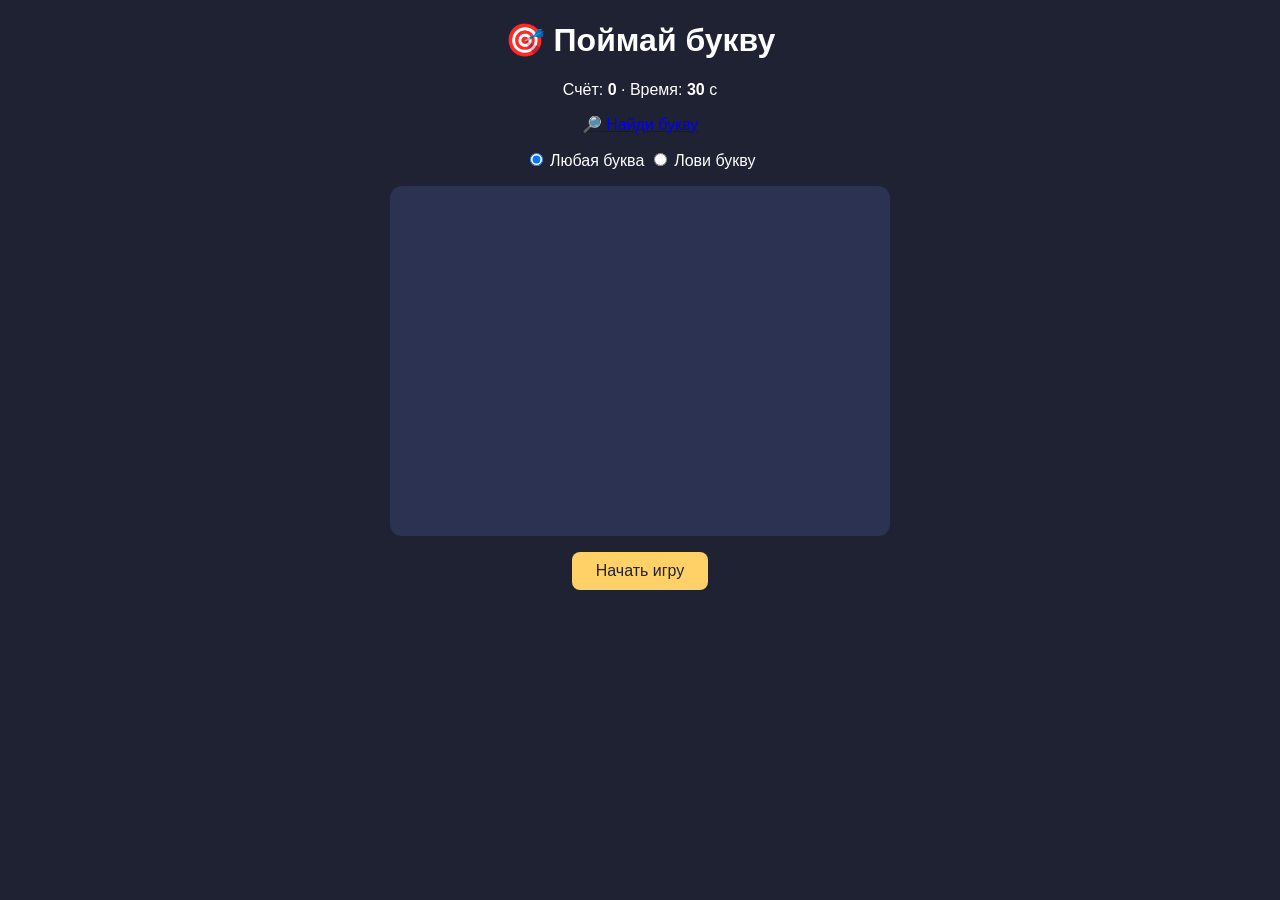
==== index.html @ 7ca98589 "Update index.html" ====
<!DOCTYPE html>
<html lang="ru">
<head>
  <meta charset="UTF-8">
  <meta name="viewport" content="width=device-width, initial-scale=1.0">
  <title>Поймай букву</title>
  <link rel="stylesheet" href="style.css">
</head>
<body>
  <h1>🎯 Поймай букву</h1>
  <p>Счёт: <b id="score">0</b> · Время: <b id="time">30</b> с</p>
  <a href="find-letter/">🔎 Найди букву</a>

  <p>
    <label><input type="radio" name="mode" value="free" checked> Любая буква</label>
    <label><input type="radio" name="mode" value="target"> Лови букву</label>
  </p>
  <p id="hint" style="display:none; font-size: 22px;"></p>

  <div id="field"><div id="target">А</div></div>
  <button id="start">Начать игру</button>
  <script src="script.js"></script>
</body>
</html>
---- style.css ----
body {
  font-family: sans-serif;
  text-align: center;
  background: #1e2233;
  color: #fff;
}

#field {
  position: relative;
  width: 100%;
  max-width: 500px;
  height: 350px;
  margin: 16px auto;
  background: #2b3252;
  border-radius: 12px;
  overflow: hidden;
}

#target {
  position: absolute;
  width: 70px;
  height: 70px;
  border-radius: 12px;          /* уже не круг, а плашка */
  background: #ffd166;
  color: #1e2233;
  font-size: 40px;
  font-weight: bold;
  display: flex;
  align-items: center;
  justify-content: center;
  cursor: pointer;
  display: none;
  transition: background .3s, transform .1s;
  user-select: none;
}
#target:active { transform: scale(.85); }

button {
  padding: 10px 24px;
  font-size: 16px;
  border: none;
  border-radius: 8px;
  background: #ffd166;
  color: #1e2233;
  cursor: pointer;
}
button:disabled { opacity: .5; cursor: default; }
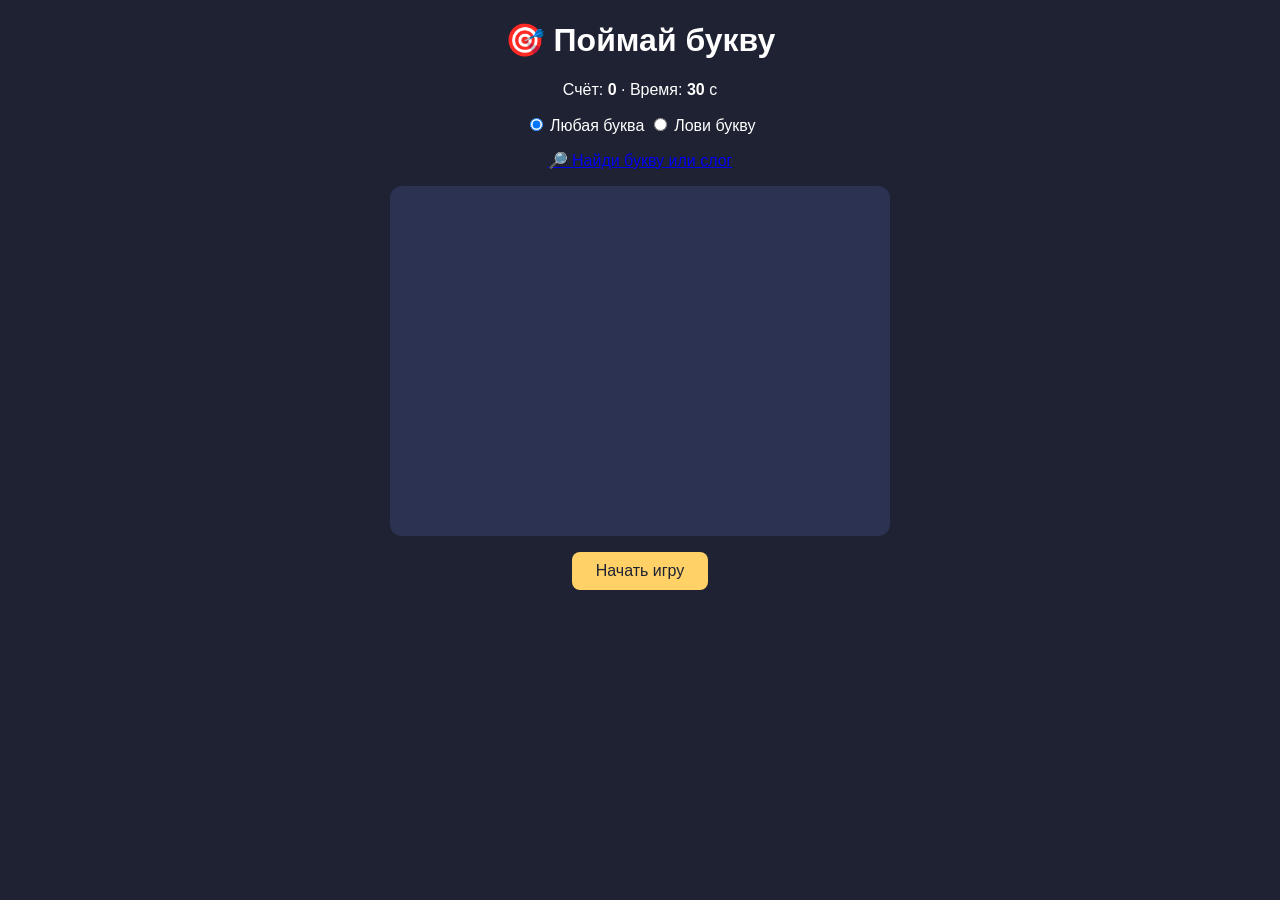
==== commit 479228dd: "Update index.html" ====
--- a/index.html
+++ b/index.html
@@ -9,13 +9,13 @@
 <body>
   <h1>🎯 Поймай букву</h1>
   <p>Счёт: <b id="score">0</b> · Время: <b id="time">30</b> с</p>
-  <a href="find-letter/">🔎 Найди букву</a>
 
   <p>
     <label><input type="radio" name="mode" value="free" checked> Любая буква</label>
     <label><input type="radio" name="mode" value="target"> Лови букву</label>
   </p>
   <p id="hint" style="display:none; font-size: 22px;"></p>
+  <a href="find-letter/">🔎 Найди букву или слог</a>
 
   <div id="field"><div id="target">А</div></div>
   <button id="start">Начать игру</button>
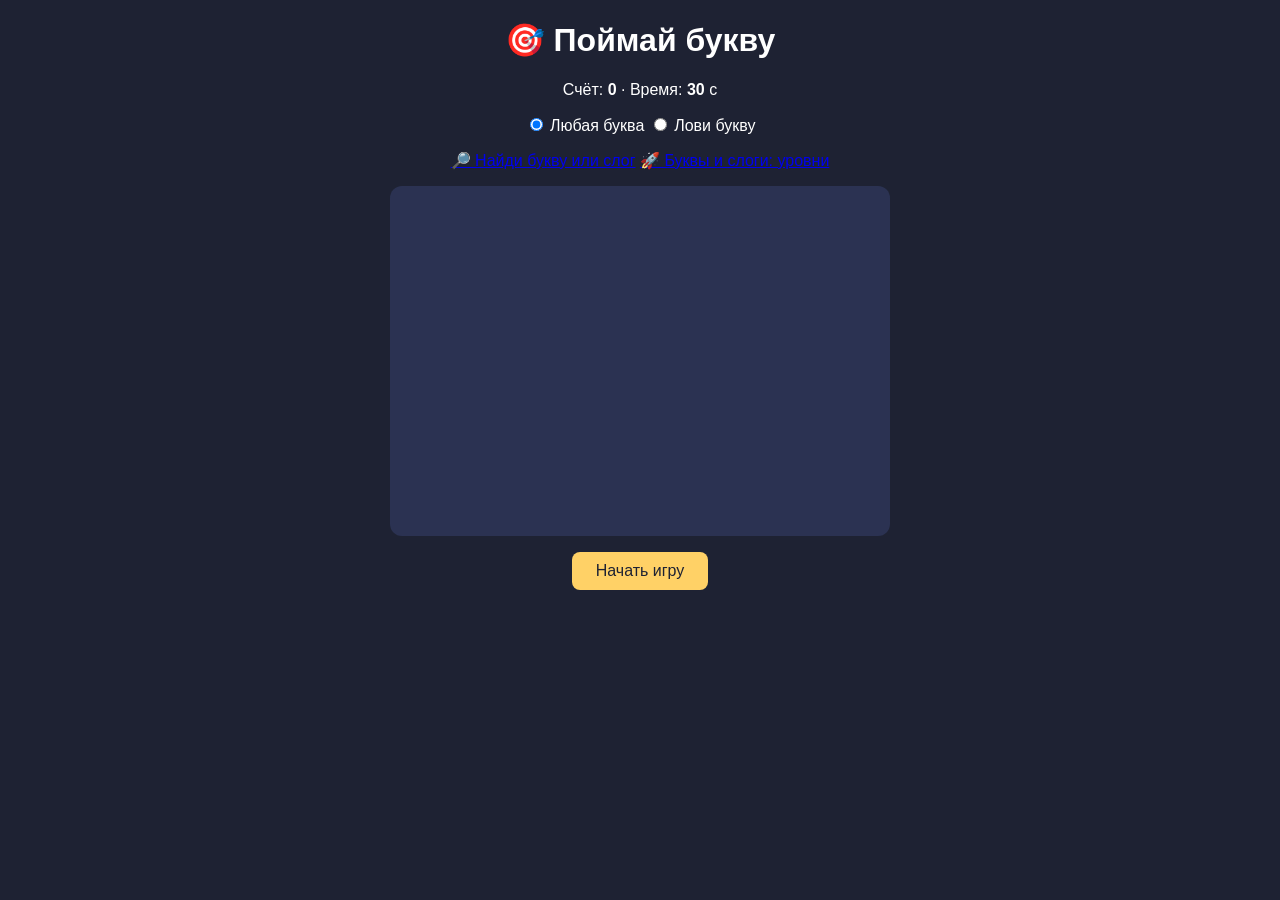
==== commit 083a18a4: "Update index.html" ====
--- a/index.html
+++ b/index.html
@@ -16,6 +16,7 @@
   </p>
   <p id="hint" style="display:none; font-size: 22px;"></p>
   <a href="find-letter/">🔎 Найди букву или слог</a>
+  <a href="letters-levels/">🚀 Буквы и слоги: уровни</a>
 
   <div id="field"><div id="target">А</div></div>
   <button id="start">Начать игру</button>
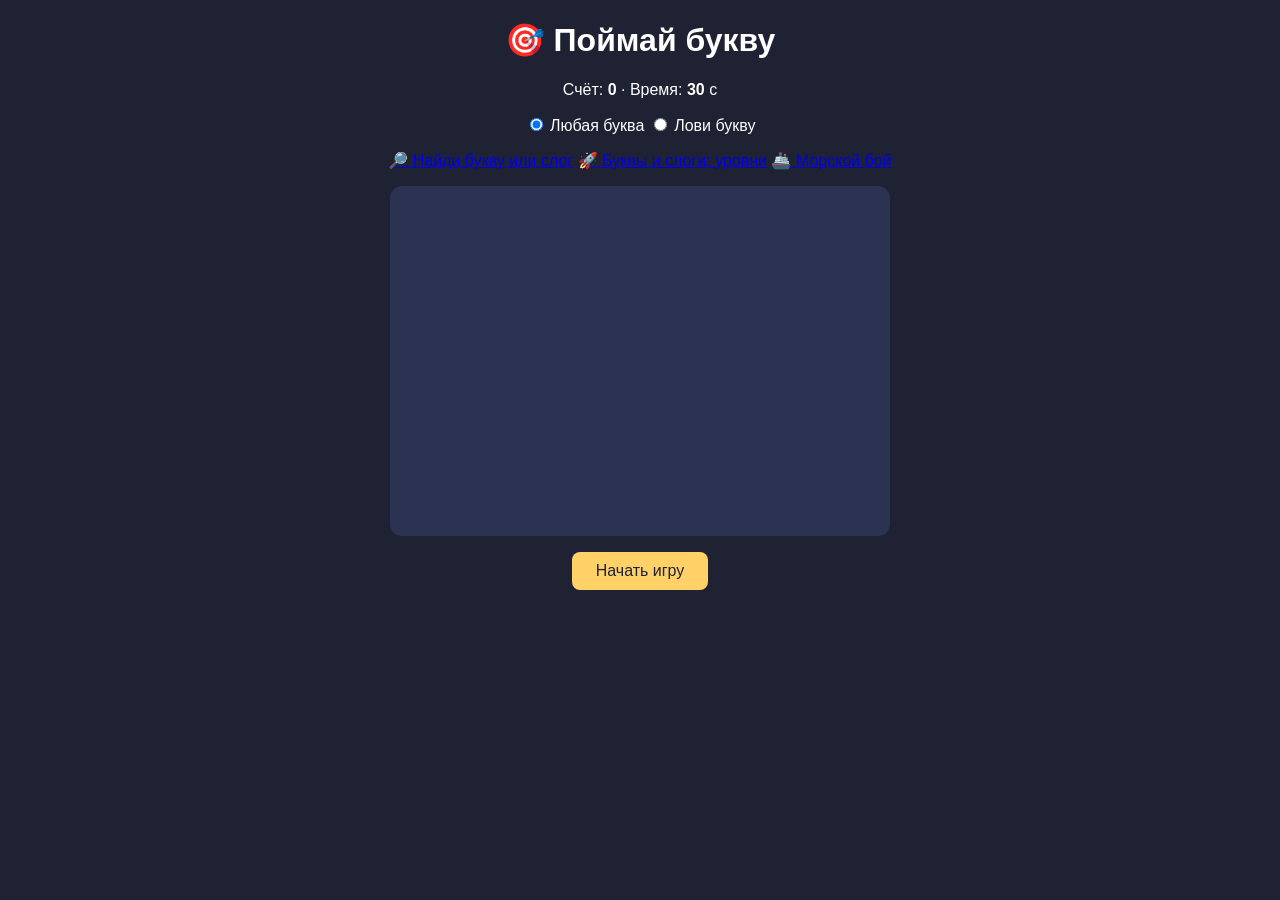
==== commit 75a7e97c: "Update index.html" ====
--- a/index.html
+++ b/index.html
@@ -17,6 +17,7 @@
   <p id="hint" style="display:none; font-size: 22px;"></p>
   <a href="find-letter/">🔎 Найди букву или слог</a>
   <a href="letters-levels/">🚀 Буквы и слоги: уровни</a>
+  <a href="sea-battle/">🚢 Морской бой</a>
 
   <div id="field"><div id="target">А</div></div>
   <button id="start">Начать игру</button>
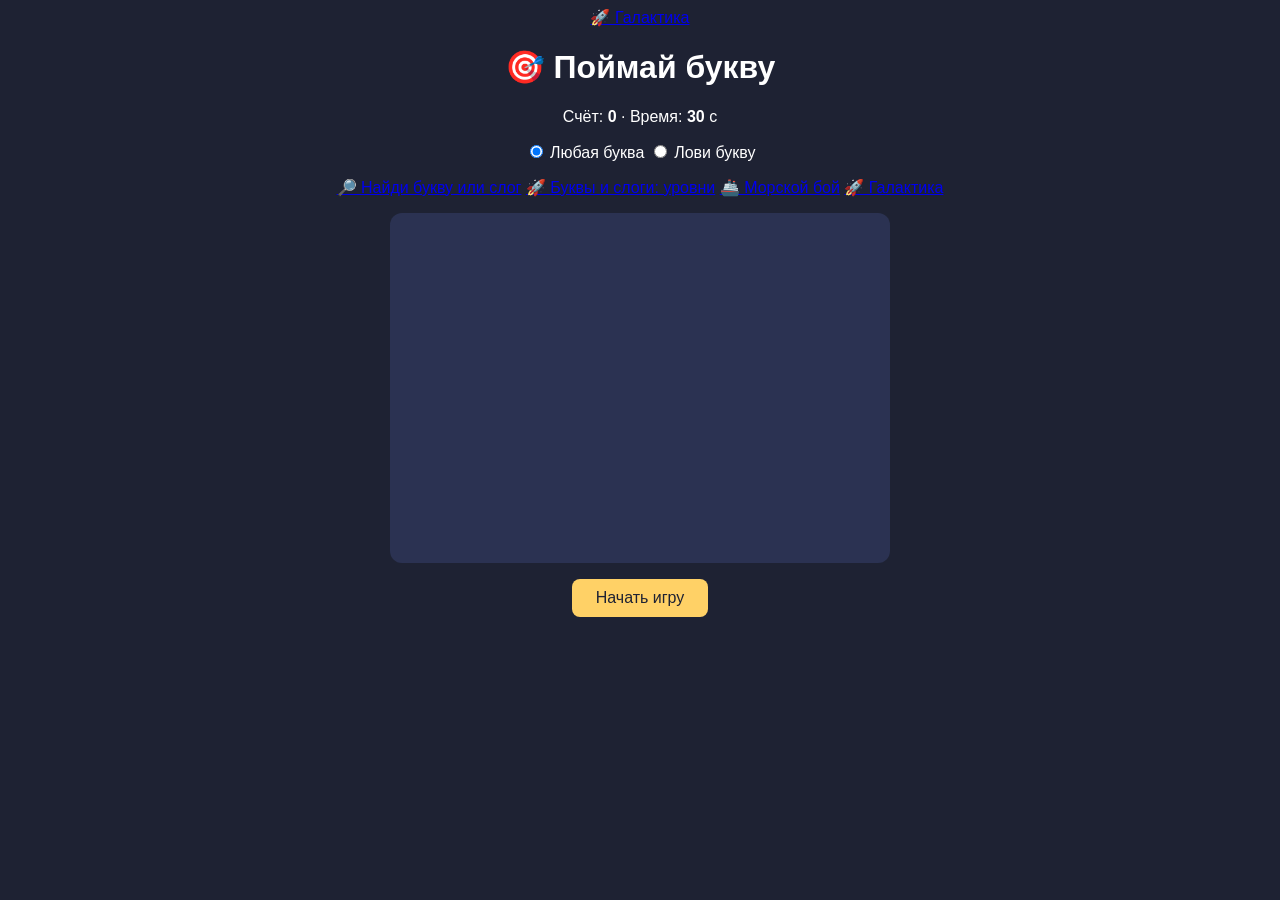
==== commit 5d67c7d0: "Update index.html" ====
--- a/index.html
+++ b/index.html
@@ -1,4 +1,4 @@
-<!DOCTYPE html>
+<a href="galaxian/">🚀 Галактика</a><!DOCTYPE html>
 <html lang="ru">
 <head>
   <meta charset="UTF-8">
@@ -18,6 +18,7 @@
   <a href="find-letter/">🔎 Найди букву или слог</a>
   <a href="letters-levels/">🚀 Буквы и слоги: уровни</a>
   <a href="sea-battle/">🚢 Морской бой</a>
+  <a href="galaxian/">🚀 Галактика</a>
 
   <div id="field"><div id="target">А</div></div>
   <button id="start">Начать игру</button>
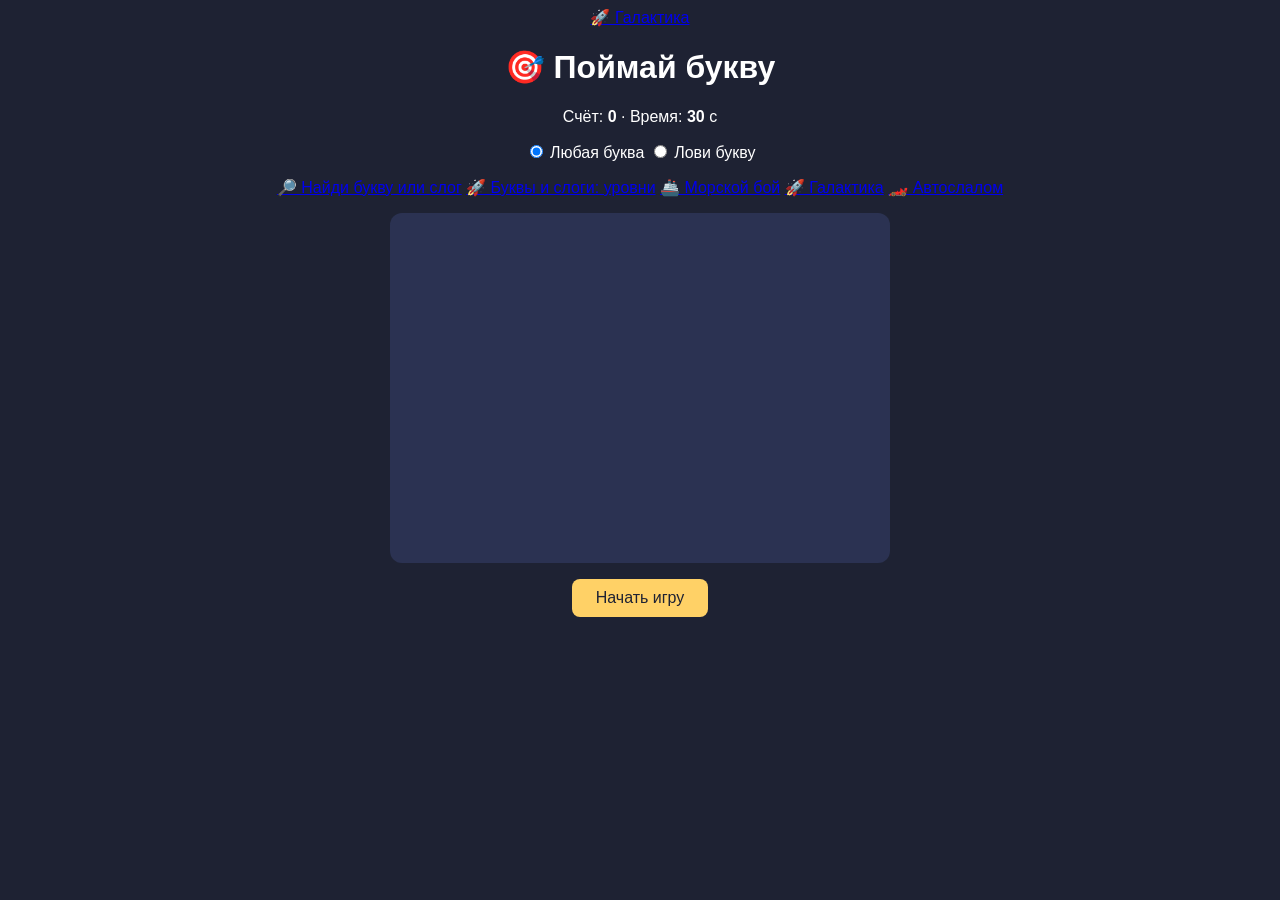
==== commit 33754b24: "Update index.html" ====
--- a/index.html
+++ b/index.html
@@ -19,6 +19,7 @@
   <a href="letters-levels/">🚀 Буквы и слоги: уровни</a>
   <a href="sea-battle/">🚢 Морской бой</a>
   <a href="galaxian/">🚀 Галактика</a>
+  <a href="avtoslalom/">🏎️ Автослалом</a>
 
   <div id="field"><div id="target">А</div></div>
   <button id="start">Начать игру</button>
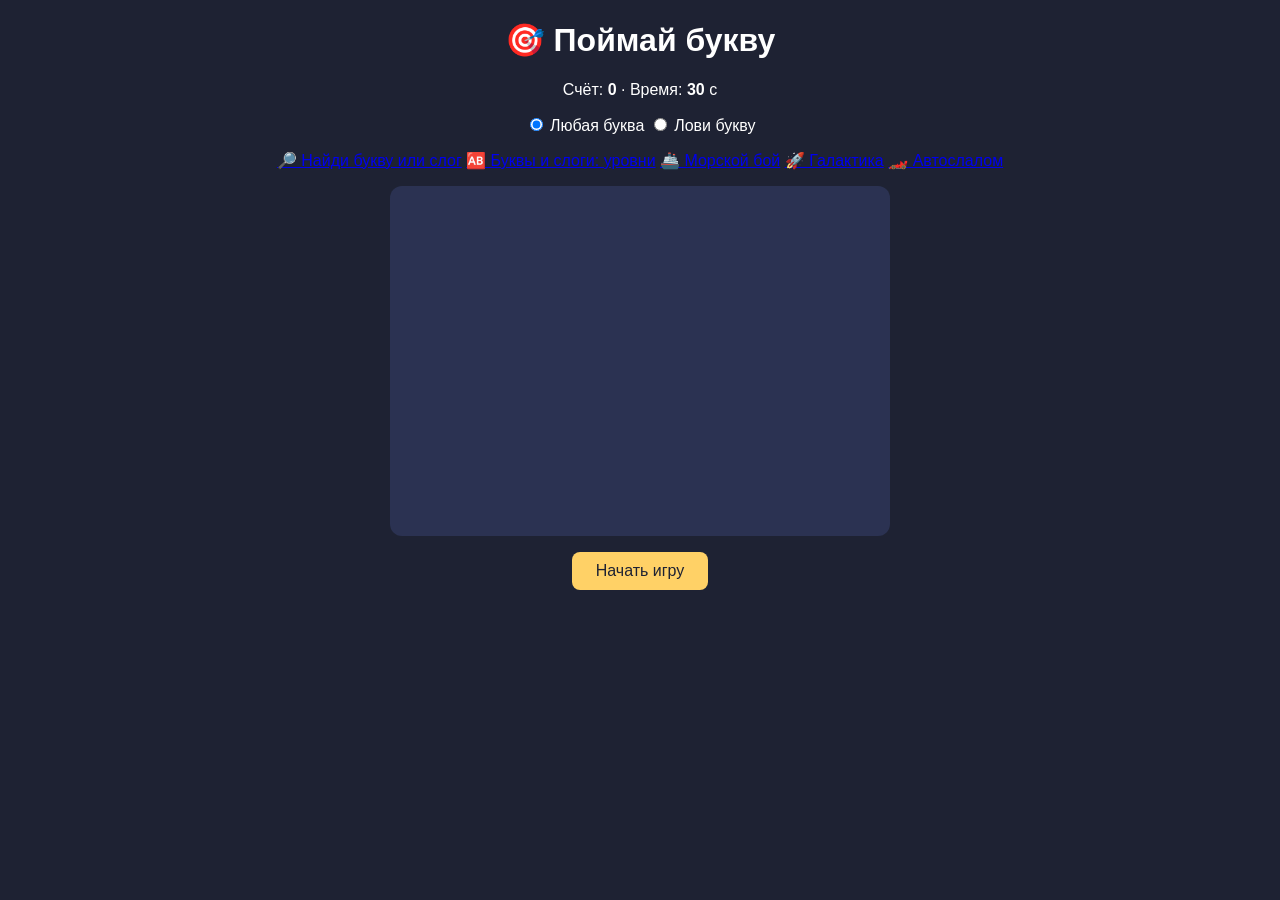
==== commit 33ff258c: "Update index.html" ====
--- a/index.html
+++ b/index.html
@@ -1,4 +1,4 @@
-<a href="galaxian/">🚀 Галактика</a><!DOCTYPE html>
+<!DOCTYPE html>
 <html lang="ru">
 <head>
   <meta charset="UTF-8">
@@ -16,10 +16,10 @@
   </p>
   <p id="hint" style="display:none; font-size: 22px;"></p>
   <a href="find-letter/">🔎 Найди букву или слог</a>
-  <a href="letters-levels/">🚀 Буквы и слоги: уровни</a>
+  <a href="letters-levels/">🆎 Буквы и слоги: уровни</a>
   <a href="sea-battle/">🚢 Морской бой</a>
   <a href="galaxian/">🚀 Галактика</a>
-  <a href="avtoslalom/">🏎️ Автослалом</a>
+  <a href="autoslalom/">🏎️ Автослалом</a>
 
   <div id="field"><div id="target">А</div></div>
   <button id="start">Начать игру</button>
